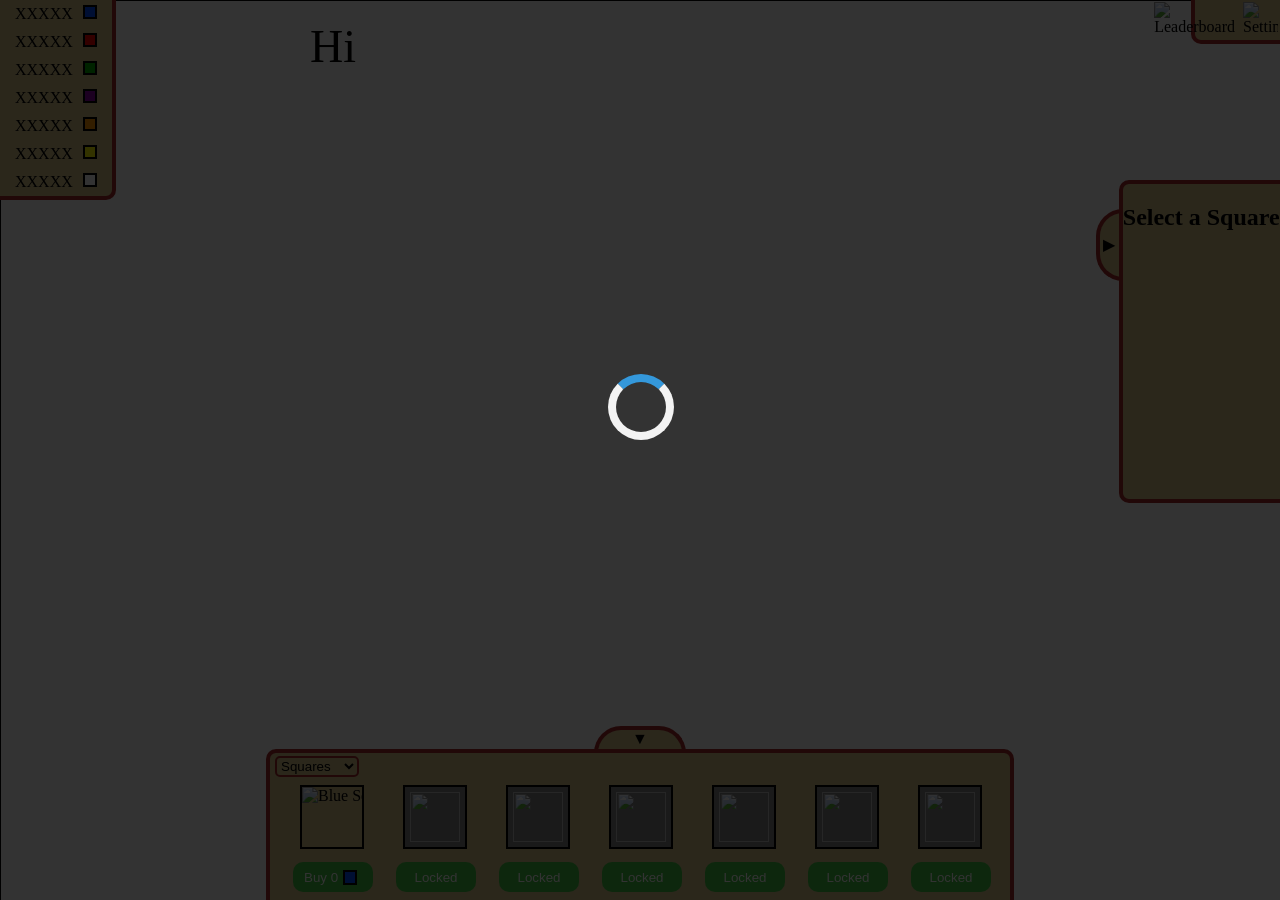
==== index.html @ 50f4d92f "Made the thing auto kick you out after 30 minutes Made the collected afk time work and has notificat" ====
<!DOCTYPE html>
<html lang="en">
  <head>
    <meta name="viewport" content="width=device-width, user-scalable=no, initial-scale=1.0, maximum-scale=1, viewport-fit=auto">
    <meta charset="utf-8" />
    <title>Blue Squares</title>
    <link rel="stylesheet" href="style.css">
  </head>
  <body id="body">
    <canvas id="game-canvas"></canvas>
    <div id="notifications"></div>
    <div id="building-create" class="collapse-building-create open-building-create">
      <div id="buy-buttons">
        <div id="blue-square-buy-container">
          <img src="images/create-squares/create-blue-square.png" alt="Blue Square">
          <button id="blue-square-buy"><span id="blue-square-cost">Buy 0</span><div class="resource-icon blue"></div></button>
        </div>
        <div id="red-square-buy-container">
          <!-- <img src="images/create-squares/create-red-square.png" alt="Red Square"> -->
          <!-- <button id="red-square-buy"><span id="red-square-cost">Buy 0</span><div class="resource-icon red"></div></button> -->
          <div>
            <img src="images/lock.png">
          </div>
          <button id="red-square-buy">Locked</button>
        </div>
        <div id="green-square-buy-container">
          <!-- <img src="images/create-squares/create-green-square.png" alt="Green Square">
          <button id="green-square-buy"><span id="green-square-cost">Buy 0</span><div class="resource-icon green"></div></button> -->
          <div>
            <img src="images/lock.png">
          </div>
          <button id="green-square-buy">Locked</button>
        </div>
        <div id="purple-square-buy-container">
          <!-- <img src="images/create-squares/create-purple-square.png" alt="Purple Square">
          <button id="purple-square-buy"><span id="purple-square-cost">Buy 0</span><div class="resource-icon purple"></div></button> -->
          <div>
            <img src="images/lock.png">
          </div>
          <button id="purple-square-buy">Locked</button>
        </div>
        <div id="orange-square-buy-container">
          <!-- <img src="images/create-squares/create-orange-square.png" alt="Orange Square">
          <button id="orange-square-buy"><span id="orange-square-cost">Buy 0</span><div class="resource-icon orange"></div></button> -->
          <div>
            <img src="images/lock.png">
          </div>
          <button id="orange-square-buy">Locked</button>
        </div>
        <div id="yellow-square-buy-container">
          <!-- <img src="images/create-squares/create-yellow-square.png" alt="Yellow Square">
          <button id="yellow-square-buy"><span id="yellow-square-cost">Buy 0</span><div class="resource-icon yellow"></div></button> -->
          <div>
            <img src="images/lock.png">
          </div>
          <button id="yellow-square-buy">Locked</button>
        </div>
        <div id="white-square-buy-container">
          <!-- <img src="images/create-squares/create-white-square.png" alt="White Square">
          <button id="white-square-buy"><span id="white-square-cost">Buy 0</span><div class="resource-icon white"></div></button> -->
          <div>
            <img src="images/lock.png">
          </div>
          <button id="white-square-buy">Locked</button>
        </div>
      </div>
      <div id="building-type-selector-container">
        <select name="building-type-selector" id="building-type-selector">
          <option value="squares">Squares</option>
          <option value="collectors">Collectors</option>
          <option value="defenses">Defenses</option>
          <option value="walls">Walls</option>
        </select>
      </div>
      <div id="toggle-building-create">
        <p>▼</p>
       </div>
    </div>
    <div id="building-info" class="collapse-building-info open-building-info">
      <h2 id="building-info-no-content">Select a Square</h2>
      <div id="building-info-content">
        <h2 id="building-info-square_type">Square</h2>
        <h3 id="building-info-level">Level: </h3>
        <p id="building-info-created">Created on: </p>
        <p id="building-info-earnings_second">Earnings per second: </p>
        <p id="building-info-earnings_hour">Earnings per second: </p>
        <button id="building-info-upgrade"><span id="building-info-upgrade-text">Upgrade </span><div id="building-info-upgrade-resource-icon" class="resource-icon blue"></button>
        <p id="refund-text">*square will be 100% refunded*</p>
        <button id="building-info-delete"><span id="building-info-delete-text">Delete </span><div id="building-info-delete-resource-icon" class="resource-icon blue"></button>
      </div>
       <div id="toggle-building-info">
        <p>▶</p>
       </div>
    </div>
    <div id="options">
      <img src="images/leaderboard.png" id="leaderboard" alt="Leaderboard">
      <img src="images/settings.png" id="settings" alt="Settings">
    </div>
    <div id="resources">
      <div><span id="blue-squares-count">XXXXX</span><div class="resource-icon blue"></div></div>
      <div><span id="red-squares-count">XXXXX</span><div class="resource-icon red"></div></div>
      <div><span id="green-squares-count">XXXXX</span><div class="resource-icon green"></div></div>
      <div><span id="purple-squares-count">XXXXX</span><div class="resource-icon purple"></div></div>
      <div><span id="orange-squares-count">XXXXX</span><div class="resource-icon orange"></div></div>
      <div><span id="yellow-squares-count">XXXXX</span><div class="resource-icon yellow"></div></div>
      <div><span id="white-squares-count">XXXXX</span><div class="resource-icon white"></div></div>
    </div>
    <div id="resource-displays"></div>
    <div id="leaderboard-tab-container">
      <div id="leaderboard-tab-close"></div>
      <div id="leaderboard-tab">
        <h2>Leaderboard</h2>
        <p id="close-leaderboard">X</p>
        <hr>
      </div>
    </div>
    <div id="settings-tab-container">
      <div id="settings-tab-close"></div>
      <div id="settings-tab">
        <h2>Settings</h2>
        <p id="close-settings">X</p>
        <hr>
        <div class="toggle">
          <label>All notifications</label>
          <label class="switch settings-switch">
              <input type="checkbox" id="all-notifications-toggle">
              <span class="slider round"></span>
          </label>
        </div>
        <div id="other-notification-contianer">
          <div class="other-notification-toggle" id="selector-1">
            <label>Invalid movement</label>
            <label class="switch settings-switch">
                <input type="checkbox" id="notification-invalid-movement-toggle">
                <span class="slider round"></span>
            </label>
          </div>
          <div class="other-notification-toggle" id="selector-2">
            <label>Not enough for upgrade</label>
            <label class="switch settings-switch">
                <input type="checkbox" id="notification-not-enough-upgrade-toggle">
                <span class="slider round"></span>
            </label>
          </div>
          <div class="other-notification-toggle" id="selector-3">
            <label>Not enough for new square</label>
            <label class="switch settings-switch">
                <input type="checkbox" id="notification-not-enough-new-square-toggle">
                <span class="slider round"></span>
            </label>
          </div>
          <div class="other-notification-toggle" id="selector-4">
            <label>Deletion</label>
            <label class="switch settings-switch">
                <input type="checkbox" id="notification-deletion-toggle">
                <span class="slider round"></span>
            </label>
          </div>
        </div>
        <div class="toggle">
          <label>No delete</label>
          <label class="switch settings-switch">
              <input type="checkbox" id="no-delete-toggle">
              <span class="slider round"></span>
          </label>
        </div>
        <div id="double-delete-container" class="toggle">
          <label>Double tap for delete</label>
          <label class="switch settings-switch">
              <input type="checkbox" id="double-tap-delete-toggle">
              <span class="slider round"></span>
          </label>
        </div>
        <div class="toggle">
          <label>No square movement</label>
          <label class="switch settings-switch">
              <input type="checkbox" id="no-square-movement-toggle">
              <span class="slider round"></span>
          </label>
        </div>
        <div id="open-square-after-move-container" class="toggle">
          <label>Open sqaure after move</label>
          <label class="switch settings-switch">
              <input type="checkbox" id="open-square-after-move-toggle">
              <span class="slider round"></span>
          </label>
        </div>
        <div class="toggle">
          <label for="settings-username-input">Username:</label>
          <input value="" type="text" id="settings-username-input">
        </div>
        <div id="log-out-container">
          <button id="log-out">Log Out</button>
        </div>
      </div>
    </div>
    <div id="fps">Hi</div>
    <div id="loading-screen"><div class="loader"></div></div>
    <script src="setup-webgl2.js"></script>
    <script src="init-webgl2-images.js"></script>
    <script>
      let notificationRemoved = {'id': 'removed or not'};
      function notification(text) {
          let x = Math.floor(Math.random() * 1000000000);
          const newDiv = document.createElement("div");
          newDiv.innerHTML = `
              <p class="notificationText">${text}</p>
              <p class="deleteNotification" id="delete${x}">X</p>
              <div class="notificationTimeBar"></div>
          `;
          newDiv.classList = 'notification';
          newDiv.setAttribute("id", `noti${x}`);
          const currentDiv = document.getElementById("notifications");
          currentDiv.appendChild(newDiv);
          notificationRemoved[x] = false;
          document.getElementById(`delete${x}`).addEventListener('click', function () {
              removeNotification(x);
          });
          setTimeout(function() {
              if (notificationRemoved[x]) return;
              removeNotification(x);
          }, 3000);
          function removeNotification(x) {
              document.getElementById("noti"+x).classList += " deletedNotification";
              setTimeout(function() {
                  document.getElementById("noti"+x).remove();
                  notificationRemoved[x] = true;
              }, 500);
          }
      }
    </script>
    <script type="module" src="script.js"></script>
    <script type="module" src="firebaseConnect.js"></script>
  </body>
</html>
---- style.css ----
:root {
    --vh: 1vh;
    --blue: rgba(0, 76, 255, 1);
    --red: rgba(255, 0, 0, 1);
    --green: rgba(0, 177, 0, 1);
    --purple: rgba(140, 0, 164, 1);
    --orange: rgba(255, 150, 0, 1);
    --yellow: rgba(255, 255, 0, 1);
    --white: rgba(255, 255, 255, 1);
}

/* width */
::-webkit-scrollbar {
    width: 5px;
    height: 5px;
}

/* Track */
::-webkit-scrollbar-track {
    display: none;
}

/* Handle */
::-webkit-scrollbar-thumb {
    background: #888;
    border-radius: 5px;
}

/* Handle on hover */
::-webkit-scrollbar-thumb:hover {
    background: #555;
}

:focus-visible {
    outline: none;
}

#building-create {
    width: 100%;
    height: 128px;
    background: #d6c289;
    position: fixed;
    top: calc(100% - 151px);
    left: 50%;
    max-width: 740px;
    border-radius: 10px 10px 0px 0px;
    border: 4px solid brown;
    transform: translateX(-50%);
    z-index: 100;
    display: flex;
    flex-wrap: nowrap;
    white-space: nowrap;
    margin: auto;
    padding: 20px 0px 0px 0px;
}

#building-create > #building-type-selector-container {
    position: absolute;
    top: 3px;
    left: 5px;
}

#building-create > #building-type-selector-container > #building-type-selector {
    background: transparent;
    border: 2px brown solid;
    border-radius: 5px;
}

#buy-buttons {
    width: 100%;
    height: 120px;
    background: #d6c289;
    position: fixed;
    top: calc(100% - 124px);
    left: 50%;
    max-width: 740px;
    transform: translateX(-50%);
    z-index: 100;
    display: flex;
    flex-wrap: nowrap;
    white-space: nowrap;
    overflow-x: auto;
    overflow-y: hidden;
    margin: auto;
    padding: 8px 0px 0px 0px;
}

#buy-buttons > div {
    display: grid;
}

#buy-buttons > div > img {
    margin-left: 30px;
    width: 60px;
    height: 60px;
    border: 2px solid black;
}

#buy-buttons > div > div {
    margin-left: 30px;
    width: 60px;
    height: 60px;
    border: 2px solid black;
    background-color: gray;
    position: relative;
}

#buy-buttons > div > div > img {
    position: absolute;
    top: 5px;
    left: 5px;
    margin: 0px;
    width: 50px;
    height: 50px;
}

#buy-buttons > div > button {
    margin-left: 23px;
    margin-top: 0px;
    display: table;
    border-spacing: 5px;
}

#buy-buttons > div > button > span {
    display: table-cell;
}

#buy-buttons > #white-square-buy-container > button {
    margin-right: 23px;
}

#buy-buttons > #white-square-buy-container > img {
    margin-right: 30px;
}

#buy-buttons > #blue-square-buy {
    margin-left: 23px;
}

#toggle-building-create {
    position: absolute;
    width: 80px;
    height: 15px;
    z-index: 100;
    top: -27px;
    left: calc(50% - 46px);
    border-radius: 40px 40px 0px 0px;
    padding: 2px;
    border: 4px solid brown;
    background: #d6c289;
    text-align: center;
}

#toggle-building-create > p {
    margin-bottom: 0px;
    margin-top: -2px;
}

.collapse-building-create {
    animation: ease-out collapse-building-create 1s;
    animation-fill-mode: forwards;
}

@keyframes collapse-building-create {
    from {
        transform: translateX(-50%);
    }
    to {
        transform: translateY(calc(100% - 8px)) translateX(-50%);
    }
}

.open-building-create {
    animation: ease-out open-building-create 1s;
    animation-fill-mode: forwards;
}

@keyframes open-building-create {
    from {
        transform: translateY(calc(100% - 8px)) translateX(-50%);
    }
    to {
        transform: translateX(-50%);
    }
}

.collapse-building-create > #toggle-building-create > p {
    animation: ease-out rotate-up-arrow 1s;
    animation-fill-mode: forwards;
}

@keyframes rotate-up-arrow {
    from {
        transform: scale(1);
    }
    to {
        transform: rotate(180deg);
    }
}

.open-building-create > #toggle-building-create > p {
    animation: ease-out rotate-down-arrow 1s;
    animation-fill-mode: forwards;
}

@keyframes rotate-down-arrow {
    from {
        transform: rotate(180deg);
    }
    to {
        transform: scale(1);
    }
}

#building-info {
    height: fit-content;
    aspect-ratio: 4 / 8;
    background: #d6c289;
    position: fixed;
    top: 20%;
    right: -4px;
    border-radius: 10px 0px 0px 10px;
    border: 4px solid brown;
    text-align: center;
    z-index: 100;
    min-height: 35%;
}

#building-info > #building-info-content {
    visibility: hidden;
}

#building-info > #building-info-content > #refund-text, #building-info-created {
    font-size: 10px;
}

#building-info > #building-info-content > #building-info-square_type {
    margin-bottom: 3px;
}

#building-info > #building-info-content > #building-info-level {
    margin-top: 3px;
    margin-bottom: 3px;
}

#building-info > #building-info-content > #building-info-upgrade, #building-info-delete {
    border-spacing: 5px;
}

#building-info > #building-info-content > #building-info-upgrade > span {
    display: table-cell;
}

#building-info > #building-info-content > #building-info-delete > span {
    display: table-cell;
}

#toggle-building-info {
    position: absolute;
    width: 15px;
    height: 60px;
    z-index: 100;
    top: 25px;
    left: -27px;
    background: #d6c289;
    border: 4px solid brown;
    border-radius: 40px 0px 0px 40px;
    padding: 2px;
}

#toggle-building-info > p {
    margin-top: 20px;
}

.collapse-building-info {
    animation: ease-out collapse-building-info 1s;
    animation-fill-mode: forwards;
}

@keyframes collapse-building-info {
    from {
        transform: scale(1);
    }
    to {
        transform: translateX(calc(100% - 8px));
    }
}

.collapse-building-info > #toggle-building-info > p {
    animation: ease-out rotate-left-arrow 1s;
    animation-fill-mode: forwards;
}

@keyframes rotate-left-arrow {
    from {
        transform: scale(1);
    }
    to {
        transform: rotate(180deg);
    }
}

.open-building-info {
    animation: ease-out open-building-info 1s;
    animation-fill-mode: forwards;
}

@keyframes open-building-info {
    from {
        transform: translateX(calc(100% - 8px));
    }
    to {
        transform: scale(1);
    }
}

.open-building-info > #toggle-building-info > p {
    animation: ease-out rotate-right-arrow 1s;
    animation-fill-mode: forwards;
}

@keyframes rotate-right-arrow {
    from {
        transform: rotate(180deg);
    }
    to {
        transform: scale(1);
    }
}

#options {
    width: 85px;
    height: 40px;
    background: #d6c289;
    position: fixed;
    top: -4px;
    left: calc(100% - 89px);
    border-radius: 0px 0px 0px 10px;
    border: 4px solid brown;
    z-index: 100;
}

#options > #leaderboard {
    height: 35px;
    position: absolute;
    right: 45px;
    top: 2px;
}

#options > #settings {
    width: 35px;
    position: absolute;
    right: 2px;
    top: 2px;
}

#resources {
    min-width: 100px;
    width: fit-content;
    min-height: 50px;
    height: fit-content;
    background: #d6c289;
    position: fixed;
    top: -4px;
    left: -4px;
    border-radius: 0px 0px 10px 0px;
    border: 4px solid brown;
    z-index: 100;
}

#resources > div {
    margin-left: 10px;
    margin-right: 10px;
    display: table;
    border-spacing: 5px;
}

#resources > div > div {
    display: block;
}

#resources > div > span{
    display: table-cell;
}

.resource-display {
    position: fixed;
    font-size: 15px;
    display: table;
    border-spacing: 5px;
    animation: up 2s infinite;
}

#resource-displays > div > div {
    display: inline-block;
}

@keyframes up {
    from {
        transform : scale(1);
        opacity   : 1;
    }
    to {
        transform : translate(0px, -100%);
        opacity   : 0;
    }
}

.notification {
    margin-top: 5px;
    margin-bottom: 0px;
    color: black;
    background: white;
    border: 2px solid black;
    padding: 5px;
    padding-right: 30px;
    padding-left: 30px;
    font-size: 15px;
    font-family: sans-serif;
    text-align: center;
    max-width: 90vw;
    width: fit-content;
    border-radius: 13px;
    pointer-events: auto;
    overflow: hidden;
    position: relative;
    animation: ease-out flowInFromTop .5s;
    animation-fill-mode: forwards;
}

@keyframes flowInFromTop {
    from {
        position: absolute;
        top: 0px;
        left: 50%;
        transform: translateX(-50%);
    }
    99% {
        position: absolute;
        top: 99%;
        left: 50%;
        transform: translateX(-50%);
    }
    to {
        position: relative;
        transform: scale(1);
    }
}

.deleteNotification {
    visibility: visible;
    position: absolute;
    right: 10px;
    top: -4.5px;
    color: gray;
}

.notification .deleteNotification{
    visibility: hidden;
}

.notification:hover .deleteNotification{
    visibility: visible;
}

.deletedNotification {
    animation: ease-in swipedNotification .5s;
    animation-fill-mode: forwards;
}

.deletedNotification > .notificationTimeBar {
    display: none;
}

@keyframes swipedNotification {
    from {
        transform: scale(1);
    }
    to {
        transform: translateX(100vw);
    }
}

.notificationText {
    margin-top: 5px;
    margin-bottom: 5px;
    color: var(--text_color);
}

.notificationTimeBar {
    position: absolute;
    width: 100%;
    height: 5px;
    top: calc(100% - 5px);
    background: lightblue;
    left: 0px;
    animation: noWidth 3s;
    animation-fill-mode: forwards;
}

@keyframes noWidth {
    from {
        transform: scale(1);
    }
    to {
        width: 0px;
    }
}

#notifications {
	z-index: 2000;
    text-align: center;
    text-align: -webkit-center;
    position: fixed;
    width: 100vw;
    top: 20px;
    pointer-events: none;
}

.resource-image {
    margin-left: 5px; 
    width: 10px; 
    height: 10px; 
    border: 2px solid black;
}

.resource-icon {
    margin-left: 5px; 
    width: 10px; 
    height: 10px; 
    border: 2px solid black;
    display: table-cell;
    min-width: 0px;
    min-height: 0px;
}

.blue {
    background-color: var(--blue);
}

.red {
    background-color: var(--red);
}

.green {
    background-color: var(--green);
}

.purple {
    background-color: var(--purple);
}

.orange {
    background-color: var(--orange);
}

.yellow {
    background-color: var(--yellow);
}

.white {
    background-color: var(--white);
}

#leaderboard-tab-container {
    position: fixed;
    z-index: 200;
    top: 0px;
    left: 0px;
    width: 100vw;
    height: 100%;
    background: rgba(0, 0, 0, 0.7);
    display: none;
}

#leaderboard-tab-close {
    width: 100%;
    height: 100%;
}

#leaderboard-tab {
    position: absolute;
    width: 300px;
    height: 500px;
    max-width: 100%;
    max-height: 100%;
    background: beige;
    left: calc(50vw - 150px);
    top: 50vh;
    text-align: center;
    background: #d6c289;
    border: 4px solid brown;
    border-radius: 10px;
    transform: translateY(-50%);
}

#leaderboard-tab > #close-leaderboard {
    font-family: sans-serif;
    font-size: 25px;
    margin: 0px;
    position: absolute;
    top: 18px;
    right: 16px;
}

#leaderboard-tab > hr {
    width: 90%;
    border: 1px black solid;
}

#settings-tab-container {
    position: fixed;
    z-index: 200;
    top: 0px;
    left: 0px;
    width: 100vw;
    height: 100%;
    background: rgba(0, 0, 0, 0.7);
    display: none;
}

#settings-tab-close {
    width: 100%;
    height: 100%;
}

#settings-tab {
    position: absolute;
    width: 300px;
    height: fit-content;
    padding: 0px 0px 15px 0px;
    max-width: 100%;
    max-height: 100%;
    background: beige;
    left: calc(50vw - 150px);
    top: 40vh;
    text-align: center;
    background: #d6c289;
    border: 4px solid brown;
    border-radius: 10px;
    transform: translateY(-50%);
}

#settings-tab > #close-settings {
    font-family: sans-serif;
    font-size: 25px;
    margin: 0px;
    position: absolute;
    top: 18px;
    right: 16px;
}

#settings-tab > hr {
    width: 90%;
    border: 1px black solid;
}

#settings-tab > .toggle, #log-out-container {
    margin-top: 10px;
}

#settings-tab > .toggle {
    margin-left: 20px;
    text-align: left;
    position: relative;
}

#settings-tab > .toggle > .switch {
    position: absolute;
    top: 0px;
    right: 0px;
    margin-right: 20px;
}

#other-notification-contianer {
    margin-top: 0px;
    margin-left: 20px;
    text-align: left;
    overflow: hidden;
}

.collapse-selectors {
    animation: hideSelectors 1s;
    animation-fill-mode: forwards;
}

@keyframes hideSelectors {
    0%{
        height: 112px;
        opacity: 1;
    }
    100%{
        height: 0px;
        opacity: 0;
    }
}

.uncollapse-selectors {
    animation: showSelectors 1s;
    animation-fill-mode: forwards;
}

@keyframes showSelectors {
    0%{
        height: 0px;
        opacity: 0;
    }
    100%{
        height: 112px;
        opacity: 1;
    }
}


.other-notification-toggle {
    margin-left: 20px;
    margin-top: 10px;
}

.other-notification-toggle > .switch {
    float: right;
    margin-right: 20px;
}

#settings-username-input {
    width: 180px;
}

.collasped-selector {
    height: 0px;
    opacity: 0;
    display: none;
}

.collapse-selector {
    animation: hideSelector 1s;
    animation-fill-mode: forwards;
}

@keyframes hideSelector {
    0%{
        height: 18px;
        opacity: 1;
        margin-top: 10px;
        display: block;
    }
    100%{
        height: 0px;
        opacity: 0;
        margin-top: 0px;
        display: none;
    }
}

.uncollapse-selector {
    animation: showSelector 1s;
    animation-fill-mode: forwards;
}

@keyframes showSelector {
    0%{
        height: 0px;
        opacity: 0;
        margin-top: 0px;
        display: none;
    }
    100%{
        height: 18px;
        opacity: 1;
        margin-top: 10px;
        display: block; 
    }
}

/* The switch - the box around the slider */
.switch {
    position: relative;
    display: inline-block;
    width: 30px;
    height: 15px;
    margin-top: 2px;
}

/* Hide default HTML checkbox */
.switch input {
    opacity: 0;
    width: 0;
    height: 0;
}

/* The slider */
.slider {
    position: absolute;
    cursor: pointer;
    top: 0;
    left: 0;
    right: 0;
    bottom: 0;
    background-color: #ccc;
    -webkit-transition: .4s;
    transition: .4s;
    margin-top: 2px;
}

.slider:before {
    position: absolute;
    content: "";
    height: 13px;
    width: 15px;
    left: 0px;
    bottom: 0px;
    background-color: white;
    -webkit-transition: .4s;
    transition: .4s;
}

input:checked + .slider {
    background-color: #73C373;
}

input:focus + .slider {
    box-shadow: 0 0 1px #73C373;
}

input:checked + .slider:before {
    -webkit-transform: translateX(15px);
    -ms-transform: translateX(15px);
    transform: translateX(15px);
}

/* Rounded sliders */
.slider.round {
    border-radius: 34px;
}

.slider.round:before {
    border-radius: 50%;
}

.loader {
    border: 8px solid #f3f3f3; /* Light grey */
    border-top: 8px solid #3498db; /* Blue */
    border-radius: 50%;
    width: 50px;
    height: 50px;
    animation: spin 2s linear infinite;
    position: absolute;
    top: calc(50vh - 76px);
    left: calc(50vw - 32px);
}
  
@keyframes spin {
    0% { transform: rotate(0deg); }
    100% { transform: rotate(360deg); }
}

#loading-screen {
    position: absolute;
    top: 0px;
    left: 0px;
    z-index: 2000;
    background-color: rgba(0, 0, 0, .8);
    width: 100vw;
    height: 100vh;
}

button {
    min-width: 80px;
    width: fit-content;
    height: 30px;
    background-color: #43c343;
    border: none;
    border-radius: 10px;
    color: white;
}

canvas {
    width: 100%;
    height: 100%;
    border: 1px solid black;
    margin: 0px;
    position: fixed;
    top: 0px;
    left: 0px;
}

body {
    margin: 0px;
    padding: 0px;
    width: 100%;
    height: 100%;
    -webkit-user-select: none;
    -moz-user-select: none;
    -ms-user-select: none;
    user-select: none;
    touch-action: manipulation;
    overscroll-behavior-y: contain;
}

#fps {
    top: 20px;
    left: 310px;
    position: absolute;
    font-size: 46px;
}
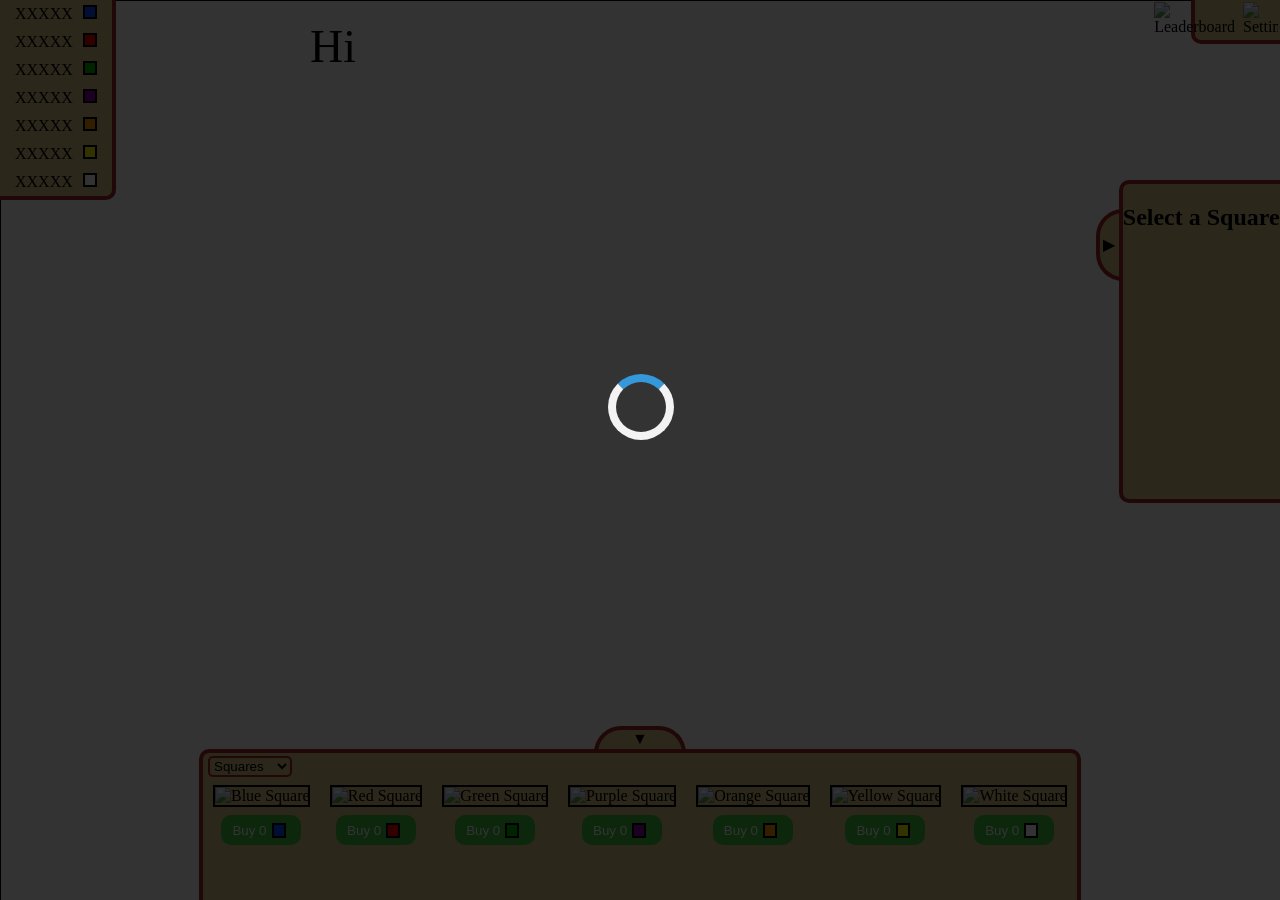
==== commit 67aa7560: "adjusted the resource counts to be able to have up to 5 characters" ====
--- a/index.html
+++ b/index.html
@@ -16,52 +16,52 @@
           <button id="blue-square-buy"><span id="blue-square-cost">Buy 0</span><div class="resource-icon blue"></div></button>
         </div>
         <div id="red-square-buy-container">
-          <!-- <img src="images/create-squares/create-red-square.png" alt="Red Square"> -->
-          <!-- <button id="red-square-buy"><span id="red-square-cost">Buy 0</span><div class="resource-icon red"></div></button> -->
-          <div>
-            <img src="images/lock.png">
-          </div>
-          <button id="red-square-buy">Locked</button>
+          <img src="images/create-squares/create-red-square.png" alt="Red Square"> 
+          <button id="red-square-buy"><span id="red-square-cost">Buy 0</span><div class="resource-icon red"></div></button>
+          <!-- <div>
+            <img src="images/lock.png">
+          </div> -->
+          <!-- <button id="red-square-buy">Locked</button> -->
         </div>
         <div id="green-square-buy-container">
-          <!-- <img src="images/create-squares/create-green-square.png" alt="Green Square">
-          <button id="green-square-buy"><span id="green-square-cost">Buy 0</span><div class="resource-icon green"></div></button> -->
-          <div>
-            <img src="images/lock.png">
-          </div>
-          <button id="green-square-buy">Locked</button>
+          <img src="images/create-squares/create-green-square.png" alt="Green Square">
+          <button id="green-square-buy"><span id="green-square-cost">Buy 0</span><div class="resource-icon green"></div></button>
+          <!-- <div>
+            <img src="images/lock.png">
+          </div> -->
+          <!-- <button id="green-square-buy">Locked</button> -->
         </div>
         <div id="purple-square-buy-container">
-          <!-- <img src="images/create-squares/create-purple-square.png" alt="Purple Square">
-          <button id="purple-square-buy"><span id="purple-square-cost">Buy 0</span><div class="resource-icon purple"></div></button> -->
-          <div>
-            <img src="images/lock.png">
-          </div>
-          <button id="purple-square-buy">Locked</button>
+          <img src="images/create-squares/create-purple-square.png" alt="Purple Square">
+          <button id="purple-square-buy"><span id="purple-square-cost">Buy 0</span><div class="resource-icon purple"></div></button>
+          <!-- <div>
+            <img src="images/lock.png">
+          </div> -->
+          <!-- <button id="purple-square-buy">Locked</button> -->
         </div>
         <div id="orange-square-buy-container">
-          <!-- <img src="images/create-squares/create-orange-square.png" alt="Orange Square">
-          <button id="orange-square-buy"><span id="orange-square-cost">Buy 0</span><div class="resource-icon orange"></div></button> -->
-          <div>
-            <img src="images/lock.png">
-          </div>
-          <button id="orange-square-buy">Locked</button>
+          <img src="images/create-squares/create-orange-square.png" alt="Orange Square">
+          <button id="orange-square-buy"><span id="orange-square-cost">Buy 0</span><div class="resource-icon orange"></div></button>
+          <!-- <div>
+            <img src="images/lock.png">
+          </div> -->
+          <!-- <button id="orange-square-buy">Locked</button> -->
         </div>
         <div id="yellow-square-buy-container">
-          <!-- <img src="images/create-squares/create-yellow-square.png" alt="Yellow Square">
-          <button id="yellow-square-buy"><span id="yellow-square-cost">Buy 0</span><div class="resource-icon yellow"></div></button> -->
-          <div>
-            <img src="images/lock.png">
-          </div>
-          <button id="yellow-square-buy">Locked</button>
+          <img src="images/create-squares/create-yellow-square.png" alt="Yellow Square">
+          <button id="yellow-square-buy"><span id="yellow-square-cost">Buy 0</span><div class="resource-icon yellow"></div></button>
+          <!-- <div>
+            <img src="images/lock.png">
+          </div> -->
+          <!-- <button id="yellow-square-buy">Locked</button> -->
         </div>
         <div id="white-square-buy-container">
-          <!-- <img src="images/create-squares/create-white-square.png" alt="White Square">
-          <button id="white-square-buy"><span id="white-square-cost">Buy 0</span><div class="resource-icon white"></div></button> -->
-          <div>
-            <img src="images/lock.png">
-          </div>
-          <button id="white-square-buy">Locked</button>
+          <img src="images/create-squares/create-white-square.png" alt="White Square">
+          <button id="white-square-buy"><span id="white-square-cost">Buy 0</span><div class="resource-icon white"></div></button>
+          <!-- <div>
+            <img src="images/lock.png">
+          </div> -->
+          <!-- <button id="white-square-buy">Locked</button> -->
         </div>
       </div>
       <div id="building-type-selector-container">
--- a/style.css
+++ b/style.css
@@ -42,7 +42,7 @@
     position: fixed;
     top: calc(100% - 151px);
     left: 50%;
-    max-width: 740px;
+    max-width: 874px;
     border-radius: 10px 10px 0px 0px;
     border: 4px solid brown;
     transform: translateX(-50%);
@@ -73,7 +73,6 @@
     position: fixed;
     top: calc(100% - 124px);
     left: 50%;
-    max-width: 740px;
     transform: translateX(-50%);
     z-index: 100;
     display: flex;
@@ -83,21 +82,29 @@
     overflow-y: hidden;
     margin: auto;
     padding: 8px 0px 0px 0px;
+    flex-direction: row;
 }
 
 #buy-buttons > div {
-    display: grid;
+    display: table;
+    min-width: 80px;
+    width: fit-content;
+    padding: 0px 10px 0px 10px;
+    text-align: center;
 }
 
 #buy-buttons > div > img {
-    margin-left: 30px;
+    margin-left: auto;
+    margin-right: auto;
+    margin-bottom: 8px;
     width: 60px;
     height: 60px;
     border: 2px solid black;
 }
 
 #buy-buttons > div > div {
-    margin-left: 30px;
+    margin-left: auto;
+    margin-right: auto;
     width: 60px;
     height: 60px;
     border: 2px solid black;
@@ -115,7 +122,8 @@
 }
 
 #buy-buttons > div > button {
-    margin-left: 23px;
+    margin-left: auto;
+    margin-right: auto;
     margin-top: 0px;
     display: table;
     border-spacing: 5px;
@@ -123,18 +131,7 @@
 
 #buy-buttons > div > button > span {
     display: table-cell;
-}
-
-#buy-buttons > #white-square-buy-container > button {
-    margin-right: 23px;
-}
-
-#buy-buttons > #white-square-buy-container > img {
-    margin-right: 30px;
-}
-
-#buy-buttons > #blue-square-buy {
-    margin-left: 23px;
+    width: fit-content;
 }
 
 #toggle-building-create {
@@ -525,13 +522,13 @@
 }
 
 .resource-icon {
-    margin-left: 5px; 
-    width: 10px; 
-    height: 10px; 
+    margin-left: 5px;
+    width: 10px;
+    height: 10px;
     border: 2px solid black;
     display: table-cell;
-    min-width: 0px;
-    min-height: 0px;
+    min-width: 10px;
+    min-height: 10px;
 }
 
 .blue {
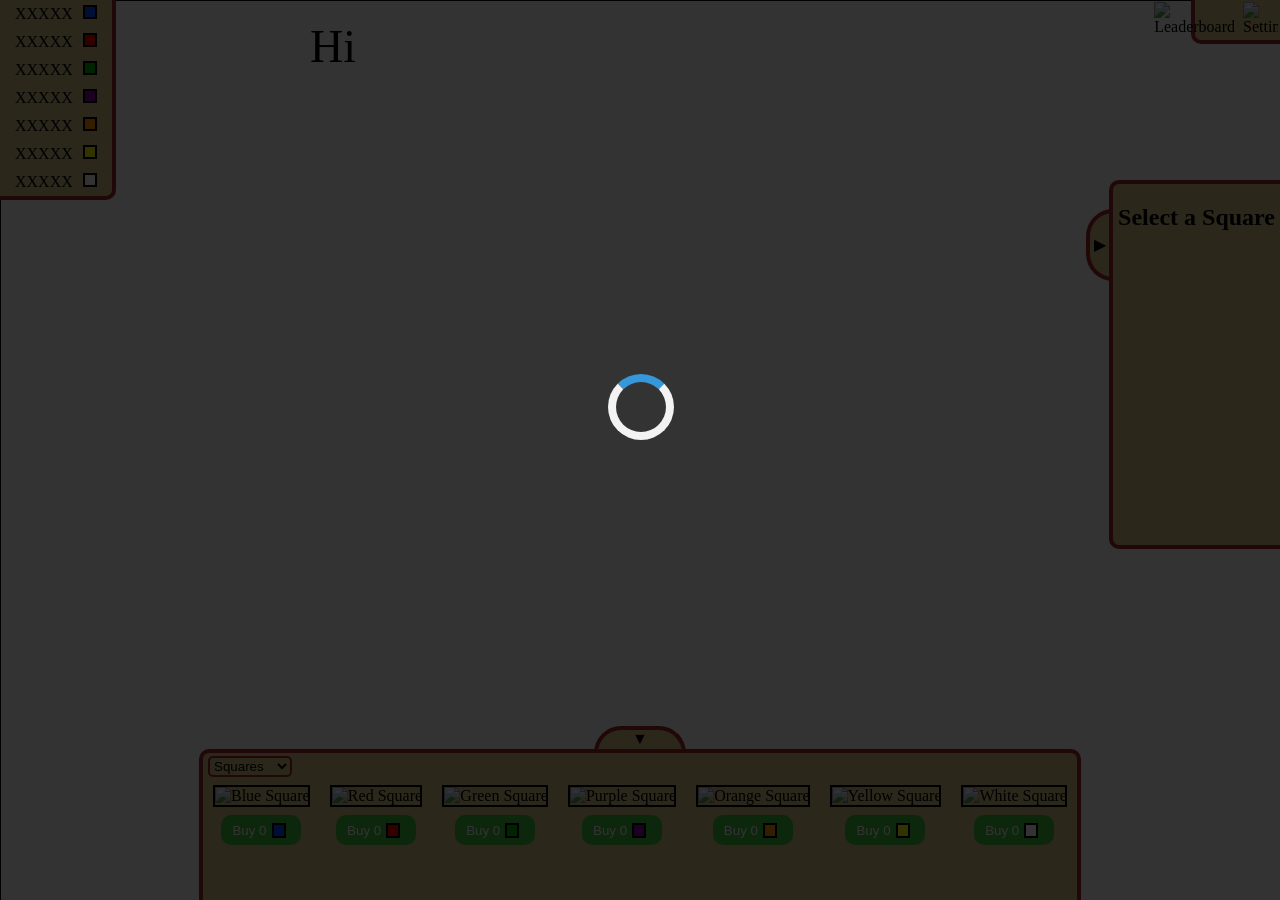
==== commit b6d22888: "updated some of the local storage commands" ====
--- a/index.html
+++ b/index.html
@@ -229,7 +229,7 @@
           }
       }
     </script>
+    <script type="module" src="firebaseConnect.js"></script>
     <script type="module" src="script.js"></script>
-    <script type="module" src="firebaseConnect.js"></script>
   </body>
 </html>
--- a/style.css
+++ b/style.css
@@ -211,7 +211,6 @@
 
 #building-info {
     height: fit-content;
-    aspect-ratio: 4 / 8;
     background: #d6c289;
     position: fixed;
     top: 20%;
@@ -223,8 +222,13 @@
     min-height: 35%;
 }
 
+#building-info > #building-info-no-content {
+    padding: 0px 5px 0px 5px;
+}
+
 #building-info > #building-info-content {
     visibility: hidden;
+    padding: 20px 5px 20px 5px;
 }
 
 #building-info > #building-info-content > #refund-text, #building-info-created {
@@ -233,6 +237,7 @@
 
 #building-info > #building-info-content > #building-info-square_type {
     margin-bottom: 3px;
+    margin-top: 0px;
 }
 
 #building-info > #building-info-content > #building-info-level {
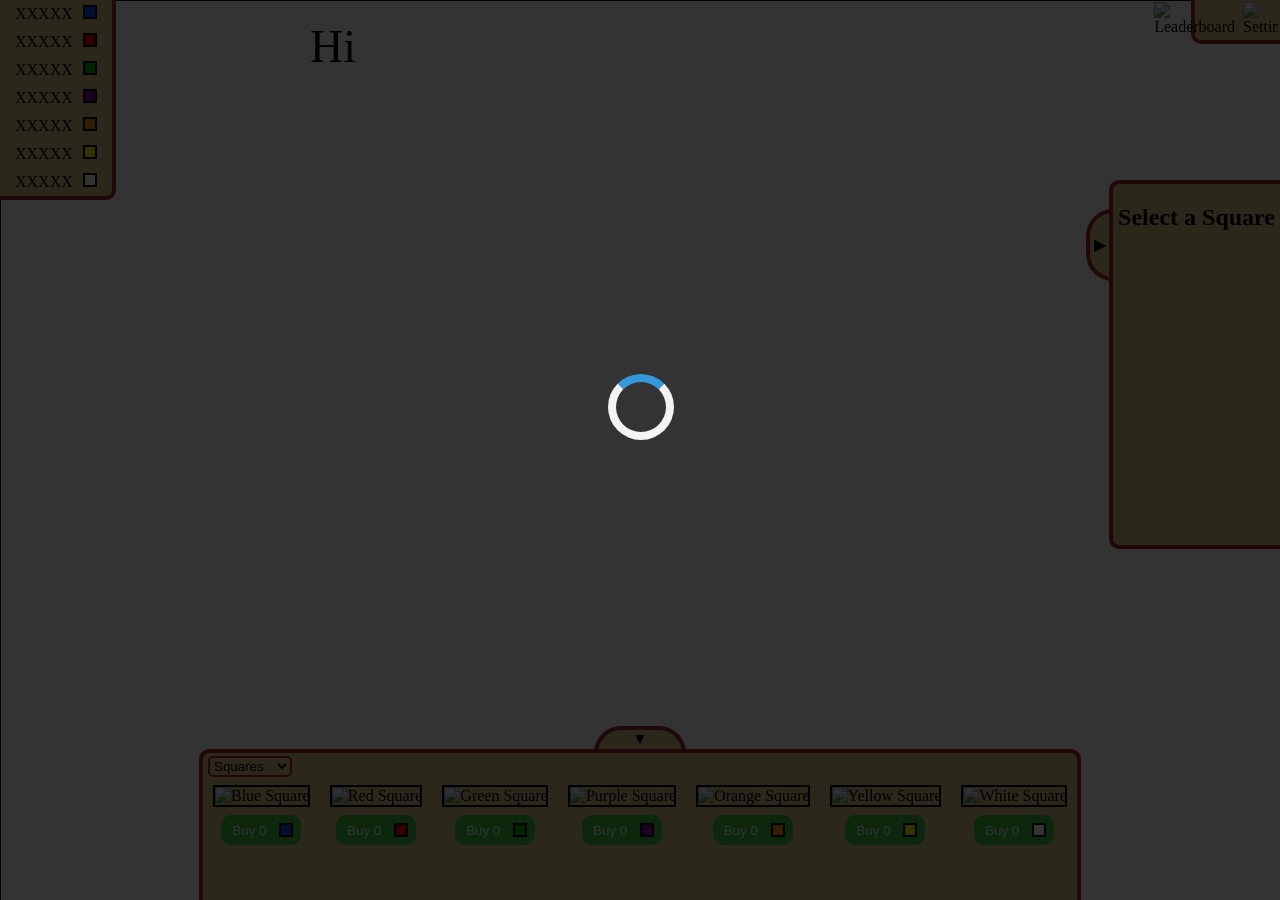
==== commit 13e51d1d: "remade the resource icons in pos abosulte for icon button containers, this is atttemped fix for weir" ====
--- a/index.html
+++ b/index.html
@@ -13,11 +13,17 @@
       <div id="buy-buttons">
         <div id="blue-square-buy-container">
           <img src="images/create-squares/create-blue-square.png" alt="Blue Square">
-          <button id="blue-square-buy"><span id="blue-square-cost">Buy 0</span><div class="resource-icon blue"></div></button>
+          <button id="blue-square-buy" class="resource-icon-button-container">
+            <span id="blue-square-cost">Buy 0</span>
+            <div class="resource-icon blue"></div>
+          </button>
         </div>
         <div id="red-square-buy-container">
           <img src="images/create-squares/create-red-square.png" alt="Red Square"> 
-          <button id="red-square-buy"><span id="red-square-cost">Buy 0</span><div class="resource-icon red"></div></button>
+          <button id="red-square-buy" class="resource-icon-button-container">
+            <span id="red-square-cost">Buy 0</span>
+            <div class="resource-icon red"></div>
+          </button>
           <!-- <div>
             <img src="images/lock.png">
           </div> -->
@@ -25,7 +31,10 @@
         </div>
         <div id="green-square-buy-container">
           <img src="images/create-squares/create-green-square.png" alt="Green Square">
-          <button id="green-square-buy"><span id="green-square-cost">Buy 0</span><div class="resource-icon green"></div></button>
+          <button id="green-square-buy" class="resource-icon-button-container">
+            <span id="green-square-cost">Buy 0</span>
+            <div class="resource-icon green"></div>
+          </button>
           <!-- <div>
             <img src="images/lock.png">
           </div> -->
@@ -33,7 +42,10 @@
         </div>
         <div id="purple-square-buy-container">
           <img src="images/create-squares/create-purple-square.png" alt="Purple Square">
-          <button id="purple-square-buy"><span id="purple-square-cost">Buy 0</span><div class="resource-icon purple"></div></button>
+          <button id="purple-square-buy" class="resource-icon-button-container">
+            <span id="purple-square-cost">Buy 0</span>
+            <div class="resource-icon purple"></div>
+          </button>
           <!-- <div>
             <img src="images/lock.png">
           </div> -->
@@ -41,7 +53,10 @@
         </div>
         <div id="orange-square-buy-container">
           <img src="images/create-squares/create-orange-square.png" alt="Orange Square">
-          <button id="orange-square-buy"><span id="orange-square-cost">Buy 0</span><div class="resource-icon orange"></div></button>
+          <button id="orange-square-buy" class="resource-icon-button-container">
+            <span id="orange-square-cost">Buy 0</span>
+            <div class="resource-icon orange"></div>
+          </button>
           <!-- <div>
             <img src="images/lock.png">
           </div> -->
@@ -49,7 +64,10 @@
         </div>
         <div id="yellow-square-buy-container">
           <img src="images/create-squares/create-yellow-square.png" alt="Yellow Square">
-          <button id="yellow-square-buy"><span id="yellow-square-cost">Buy 0</span><div class="resource-icon yellow"></div></button>
+          <button id="yellow-square-buy" class="resource-icon-button-container">
+            <span id="yellow-square-cost">Buy 0</span>
+            <div class="resource-icon yellow"></div>
+          </button>
           <!-- <div>
             <img src="images/lock.png">
           </div> -->
@@ -57,7 +75,10 @@
         </div>
         <div id="white-square-buy-container">
           <img src="images/create-squares/create-white-square.png" alt="White Square">
-          <button id="white-square-buy"><span id="white-square-cost">Buy 0</span><div class="resource-icon white"></div></button>
+          <button id="white-square-buy" class="resource-icon-button-container">
+            <span id="white-square-cost">Buy 0</span>
+            <div class="resource-icon white"></div>
+          </button>
           <!-- <div>
             <img src="images/lock.png">
           </div> -->
@@ -84,9 +105,15 @@
         <p id="building-info-created">Created on: </p>
         <p id="building-info-earnings_second">Earnings per second: </p>
         <p id="building-info-earnings_hour">Earnings per second: </p>
-        <button id="building-info-upgrade"><span id="building-info-upgrade-text">Upgrade </span><div id="building-info-upgrade-resource-icon" class="resource-icon blue"></button>
+        <button id="building-info-upgrade" class="resource-icon-button-container">
+          <span id="building-info-upgrade-text">Upgrade </span>
+          <div id="building-info-upgrade-resource-icon" class="resource-icon blue">
+        </button>
         <p id="refund-text">*square will be 100% refunded*</p>
-        <button id="building-info-delete"><span id="building-info-delete-text">Delete </span><div id="building-info-delete-resource-icon" class="resource-icon blue"></button>
+        <button id="building-info-delete" class="resource-icon-button-container">
+          <span id="building-info-delete-text">Delete </span>
+          <div id="building-info-delete-resource-icon" class="resource-icon blue">
+        </button>
       </div>
        <div id="toggle-building-info">
         <p>▶</p>
@@ -121,7 +148,7 @@
         <p id="close-settings">X</p>
         <hr>
         <div class="toggle">
-          <label>All notifications</label>
+          <label for="all-notifications-toggle">All notifications</label>
           <label class="switch settings-switch">
               <input type="checkbox" id="all-notifications-toggle">
               <span class="slider round"></span>
@@ -129,28 +156,28 @@
         </div>
         <div id="other-notification-contianer">
           <div class="other-notification-toggle" id="selector-1">
-            <label>Invalid movement</label>
+            <label for="notification-invalid-movement-toggle">Invalid movement</label>
             <label class="switch settings-switch">
                 <input type="checkbox" id="notification-invalid-movement-toggle">
                 <span class="slider round"></span>
             </label>
           </div>
           <div class="other-notification-toggle" id="selector-2">
-            <label>Not enough for upgrade</label>
+            <label for="notification-not-enough-upgrade-toggle">Not enough for upgrade</label>
             <label class="switch settings-switch">
                 <input type="checkbox" id="notification-not-enough-upgrade-toggle">
                 <span class="slider round"></span>
             </label>
           </div>
           <div class="other-notification-toggle" id="selector-3">
-            <label>Not enough for new square</label>
+            <label for="notification-not-enough-new-square-toggle">Not enough for new square</label>
             <label class="switch settings-switch">
                 <input type="checkbox" id="notification-not-enough-new-square-toggle">
                 <span class="slider round"></span>
             </label>
           </div>
           <div class="other-notification-toggle" id="selector-4">
-            <label>Deletion</label>
+            <label for="notification-deletion-toggle">Deletion</label>
             <label class="switch settings-switch">
                 <input type="checkbox" id="notification-deletion-toggle">
                 <span class="slider round"></span>
@@ -158,28 +185,28 @@
           </div>
         </div>
         <div class="toggle">
-          <label>No delete</label>
+          <label for="no-delete-toggle">No delete</label>
           <label class="switch settings-switch">
               <input type="checkbox" id="no-delete-toggle">
               <span class="slider round"></span>
           </label>
         </div>
         <div id="double-delete-container" class="toggle">
-          <label>Double tap for delete</label>
+          <label for="double-tap-delete-toggle">Double tap for delete</label>
           <label class="switch settings-switch">
               <input type="checkbox" id="double-tap-delete-toggle">
               <span class="slider round"></span>
           </label>
         </div>
         <div class="toggle">
-          <label>No square movement</label>
+          <label for="no-square-movement-toggle">No square movement</label>
           <label class="switch settings-switch">
               <input type="checkbox" id="no-square-movement-toggle">
               <span class="slider round"></span>
           </label>
         </div>
         <div id="open-square-after-move-container" class="toggle">
-          <label>Open sqaure after move</label>
+          <label for="open-square-after-move-toggle">Open sqaure after move</label>
           <label class="switch settings-switch">
               <input type="checkbox" id="open-square-after-move-toggle">
               <span class="slider round"></span>
--- a/style.css
+++ b/style.css
@@ -534,6 +534,19 @@
     display: table-cell;
     min-width: 10px;
     min-height: 10px;
+    max-width: 10px;
+    max-height: 10px;
+}
+
+.resource-icon-button-container {
+    padding-right: 25px;
+    position: relative;
+}
+
+.resource-icon-button-container > .resource-icon {
+    position: absolute;
+    top: 8px;
+    right: 8px;
 }
 
 .blue {
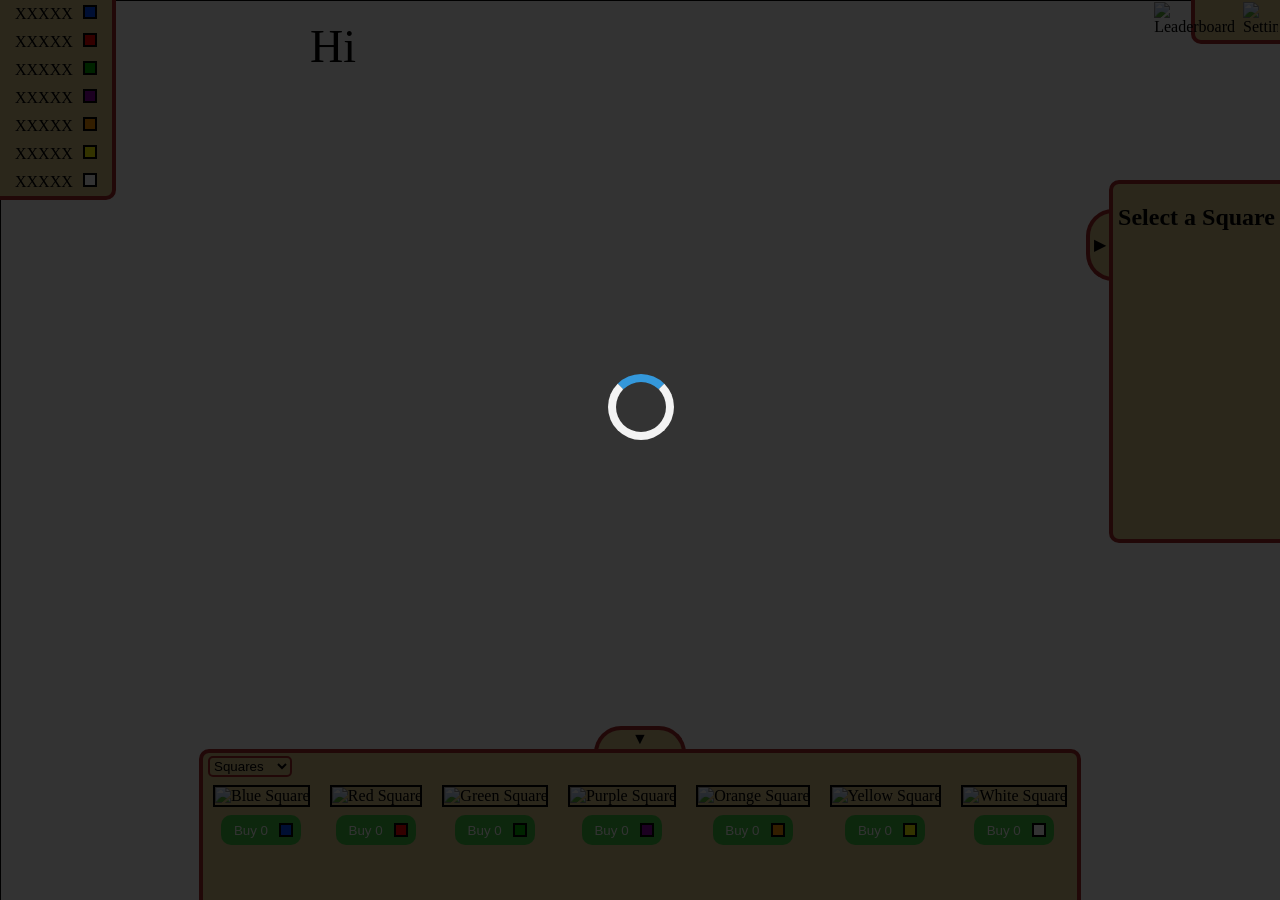
==== commit 92f870e5: "added buy plot buttons" ====
--- a/index.html
+++ b/index.html
@@ -221,6 +221,7 @@
         </div>
       </div>
     </div>
+    <div id="plot-button-container"></div>
     <div id="fps">Hi</div>
     <div id="loading-screen"><div class="loader"></div></div>
     <script src="setup-webgl2.js"></script>
--- a/style.css
+++ b/style.css
@@ -7,6 +7,10 @@
     --orange: rgba(255, 150, 0, 1);
     --yellow: rgba(255, 255, 0, 1);
     --white: rgba(255, 255, 255, 1);
+    --buy-plot-container-padding-right: 30px;
+    --buy-plot-container-font-size: 15px;
+    --buy-plot-container-icon-height: 10px;
+    --buy-plot-container-icon-width: 10px;
 }
 
 /* width */
@@ -126,13 +130,13 @@
     margin-right: auto;
     margin-top: 0px;
     display: table;
-    border-spacing: 5px;
-}
-
-#buy-buttons > div > button > span {
+    /* border-spacing: 5px; */
+}
+
+/* #buy-buttons > div > button > span {
     display: table-cell;
     width: fit-content;
-}
+} */
 
 #toggle-building-create {
     position: absolute;
@@ -245,17 +249,17 @@
     margin-bottom: 3px;
 }
 
-#building-info > #building-info-content > #building-info-upgrade, #building-info-delete {
+/* #building-info > #building-info-content > #building-info-upgrade, #building-info-delete {
     border-spacing: 5px;
-}
-
-#building-info > #building-info-content > #building-info-upgrade > span {
+} */
+
+/* #building-info > #building-info-content > #building-info-upgrade > span {
     display: table-cell;
 }
 
 #building-info > #building-info-content > #building-info-delete > span {
     display: table-cell;
-}
+} */
 
 #toggle-building-info {
     position: absolute;
@@ -395,6 +399,24 @@
 
 #resource-displays > div > div {
     display: inline-block;
+}
+
+.buy-plot-container {
+    transform: translateX(-50%) translateY(-50%);
+}
+
+.buy-plot-container > button {
+    padding: 5px var(--buy-plot-container-padding-right) 5px 5px;
+    font-size: var(--buy-plot-container-font-size);
+    width: fit-content;
+    height: fit-content;
+    min-width: 0px;
+    white-space: nowrap;
+}
+
+.buy-plot-container > button > .resource-icon {
+    height: var(--buy-plot-container-icon-height);
+    width: var(--buy-plot-container-icon-width);
 }
 
 @keyframes up {
@@ -531,22 +553,18 @@
     width: 10px;
     height: 10px;
     border: 2px solid black;
-    display: table-cell;
-    min-width: 10px;
-    min-height: 10px;
-    max-width: 10px;
-    max-height: 10px;
 }
 
 .resource-icon-button-container {
-    padding-right: 25px;
+    padding-right: 27px;
     position: relative;
 }
 
 .resource-icon-button-container > .resource-icon {
     position: absolute;
-    top: 8px;
+    top: 50%;
     right: 8px;
+    transform: translateY(-50%);
 }
 
 .blue {
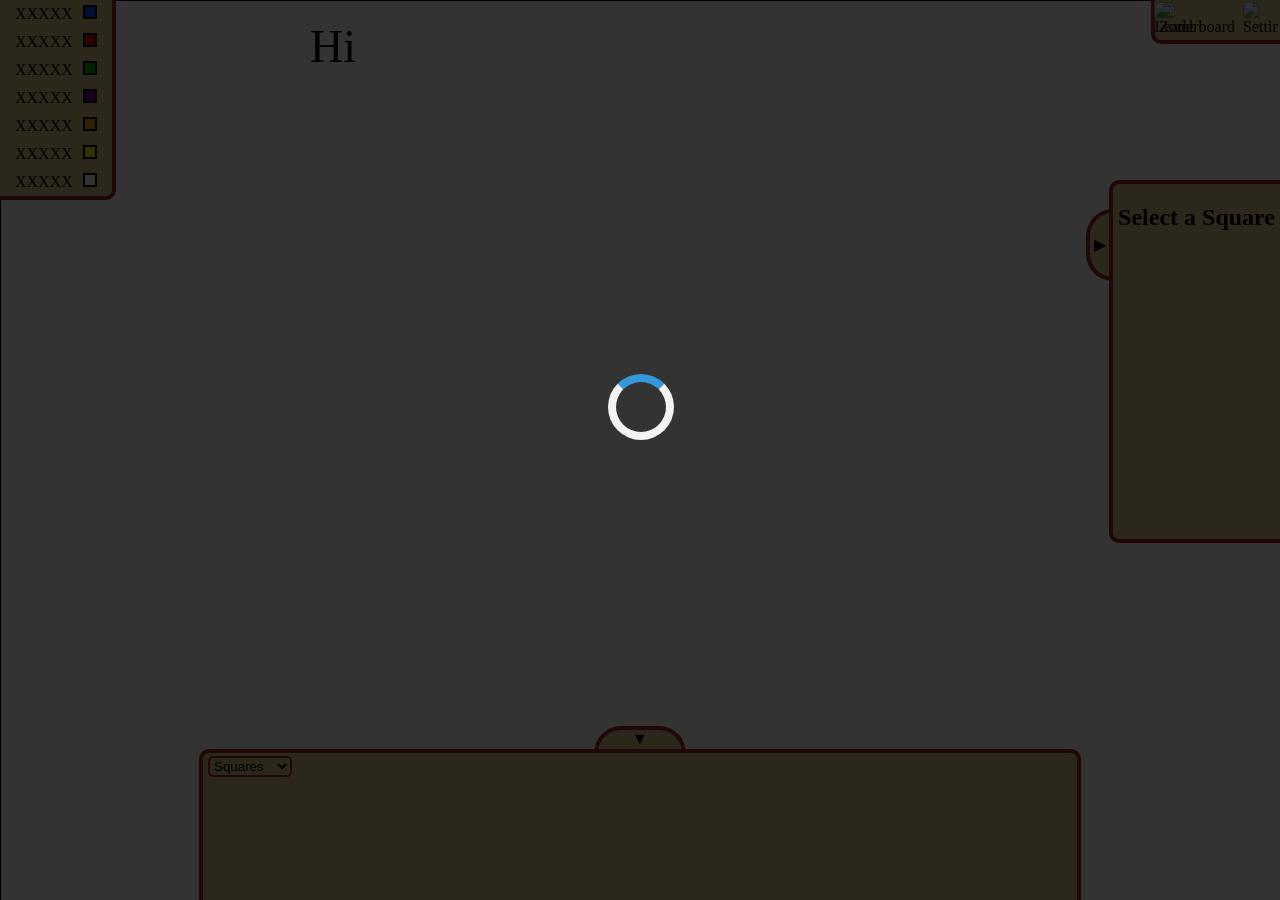
==== commit 90d05908: "added zombie icon, added the collectors, walls, and defense in the buy section" ====
--- a/index.html
+++ b/index.html
@@ -10,7 +10,7 @@
     <canvas id="game-canvas"></canvas>
     <div id="notifications"></div>
     <div id="building-create" class="collapse-building-create open-building-create">
-      <div id="buy-buttons">
+      <div id="square-buy-buttons" class="buy-buttons-container">
         <div id="blue-square-buy-container">
           <img src="images/create-squares/create-blue-square.png" alt="Blue Square">
           <button id="blue-square-buy" class="resource-icon-button-container">
@@ -25,7 +25,7 @@
             <div class="resource-icon red"></div>
           </button>
           <!-- <div>
-            <img src="images/lock.png">
+            <img src="images/icons/lock.png">
           </div> -->
           <!-- <button id="red-square-buy">Locked</button> -->
         </div>
@@ -36,7 +36,7 @@
             <div class="resource-icon green"></div>
           </button>
           <!-- <div>
-            <img src="images/lock.png">
+            <img src="images/icons/lock.png">
           </div> -->
           <!-- <button id="green-square-buy">Locked</button> -->
         </div>
@@ -47,7 +47,7 @@
             <div class="resource-icon purple"></div>
           </button>
           <!-- <div>
-            <img src="images/lock.png">
+            <img src="images/icons/lock.png">
           </div> -->
           <!-- <button id="purple-square-buy">Locked</button> -->
         </div>
@@ -58,7 +58,7 @@
             <div class="resource-icon orange"></div>
           </button>
           <!-- <div>
-            <img src="images/lock.png">
+            <img src="images/icons/lock.png">
           </div> -->
           <!-- <button id="orange-square-buy">Locked</button> -->
         </div>
@@ -69,7 +69,7 @@
             <div class="resource-icon yellow"></div>
           </button>
           <!-- <div>
-            <img src="images/lock.png">
+            <img src="images/icons/lock.png">
           </div> -->
           <!-- <button id="yellow-square-buy">Locked</button> -->
         </div>
@@ -80,17 +80,227 @@
             <div class="resource-icon white"></div>
           </button>
           <!-- <div>
-            <img src="images/lock.png">
+            <img src="images/icons/lock.png">
           </div> -->
           <!-- <button id="white-square-buy">Locked</button> -->
+        </div>
+      </div>
+      <div id="collector-buy-buttons" class="buy-buttons-container">
+        <div id="blue-collector-buy-container">
+          <!-- images/create-collectors/create-blue-collector.png -->
+          <img src="" alt="Blue collector">
+          <button id="blue-collector-buy" class="resource-icon-button-container">
+            <span id="blue-collector-cost">Buy 0</span>
+            <div class="resource-icon blue"></div>
+          </button>
+        </div>
+        <div id="red-collector-buy-container">
+          <!-- images/create-collectors/create-red-collector.png -->
+          <img src="" alt="Red collector"> 
+          <button id="red-collector-buy" class="resource-icon-button-container">
+            <span id="red-collector-cost">Buy 0</span>
+            <div class="resource-icon red"></div>
+          </button>
+          <!-- <div>
+            <img src="images/icons/lock.png">
+          </div> -->
+          <!-- <button id="red-collector-buy">Locked</button> -->
+        </div>
+        <div id="green-collector-buy-container">
+          <!-- images/create-collectors/create-green-collector.png -->
+          <img src="" alt="Green collector">
+          <button id="green-collector-buy" class="resource-icon-button-container">
+            <span id="green-collector-cost">Buy 0</span>
+            <div class="resource-icon green"></div>
+          </button>
+          <!-- <div>
+            <img src="images/icons/lock.png">
+          </div> -->
+          <!-- <button id="green-collector-buy">Locked</button> -->
+        </div>
+        <div id="purple-collector-buy-container">
+          <!-- images/create-collectors/create-purple-collector.png -->
+          <img src="" alt="Purple collector">
+          <button id="purple-collector-buy" class="resource-icon-button-container">
+            <span id="purple-collector-cost">Buy 0</span>
+            <div class="resource-icon purple"></div>
+          </button>
+          <!-- <div>
+            <img src="images/icons/lock.png">
+          </div> -->
+          <!-- <button id="purple-collector-buy">Locked</button> -->
+        </div>
+        <div id="orange-collector-buy-container">
+          <!-- images/create-collectors/create-orange-collector.png -->
+          <img src="" alt="Orange collector">
+          <button id="orange-collector-buy" class="resource-icon-button-container">
+            <span id="orange-collector-cost">Buy 0</span>
+            <div class="resource-icon orange"></div>
+          </button>
+          <!-- <div>
+            <img src="images/icons/lock.png">
+          </div> -->
+          <!-- <button id="orange-collector-buy">Locked</button> -->
+        </div>
+        <div id="yellow-collector-buy-container">
+          <!-- images/create-collectors/create-yellow-collector.png -->
+          <img src="" alt="Yellow collector">
+          <button id="yellow-collector-buy" class="resource-icon-button-container">
+            <span id="yellow-collector-cost">Buy 0</span>
+            <div class="resource-icon yellow"></div>
+          </button>
+          <!-- <div>
+            <img src="images/icons/lock.png">
+          </div> -->
+          <!-- <button id="yellow-collector-buy">Locked</button> -->
+        </div>
+        <div id="white-collector-buy-container">
+          <!-- images/create-collectors/create-white-collector.png -->
+          <img src="" alt="White collector">
+          <button id="white-collector-buy" class="resource-icon-button-container">
+            <span id="white-collector-cost">Buy 0</span>
+            <div class="resource-icon white"></div>
+          </button>
+          <!-- <div>
+            <img src="images/icons/lock.png">
+          </div> -->
+          <!-- <button id="white-collector-buy">Locked</button> -->
+        </div>
+      </div>
+      <div id="defense-buy-buttons" class="buy-buttons-container">
+        <div id="cannon-buy-container">
+          <img src="" alt="cannon">
+          <button id="cannon-buy" class="resource-icon-button-container">
+            <span id="cannon-cost">Buy 0</span>
+            <div class="resource-icon blue"></div>
+          </button>
+          <!-- <div>
+            <img src="images/icons/lock.png">
+          </div> -->
+          <!-- <button id="cannon-buy">Locked</button> -->
+        </div>
+        <div id="arrow-tower-buy-container">
+          <img src="" alt="arrow-tower">
+          <button id="arrow-tower-buy" class="resource-icon-button-container">
+            <span id="arrow-tower-cost">Buy 0</span>
+            <div class="resource-icon red"></div>
+          </button>
+          <!-- <div>
+            <img src="images/icons/lock.png">
+          </div> -->
+          <!-- <button id="arrow-tower-buy">Locked</button> -->
+        </div>
+        <div id="laser-tower-buy-container">
+          <img src="" alt="laser-tower">
+          <button id="laser-tower-buy" class="resource-icon-button-container">
+            <span id="laser-tower-cost">Buy 0</span>
+            <div class="resource-icon green"></div>
+          </button>
+          <!-- <div>
+            <img src="images/icons/lock.png">
+          </div> -->
+          <!-- <button id="laser-tower-buy">Locked</button> -->
+        </div>
+        <div id="lighting-tower-buy-container">
+          <img src="" alt="lighting-tower">
+          <button id="lighting-tower-buy" class="resource-icon-button-container">
+            <span id="lighting-tower-cost">Buy 0</span>
+            <div class="resource-icon purple"></div>
+          </button>
+          <!-- <div>
+            <img src="images/icons/lock.png">
+          </div> -->
+          <!-- <button id="lighting-tower-buy">Locked</button> -->
+        </div>
+      </div>
+      <div id="wall-buy-buttons" class="buy-buttons-container">
+        <div id="blue-wall-buy-container">
+          <!-- images/create-walls/create-blue-wall.png -->
+          <img src="" alt="Blue wall">
+          <button id="blue-wall-buy" class="resource-icon-button-container">
+            <span id="blue-wall-cost">Buy 0</span>
+            <div class="resource-icon blue"></div>
+          </button>
+        </div>
+        <div id="red-wall-buy-container">
+          <!-- images/create-walls/create-red-wall.png -->
+          <img src="" alt="Red wall"> 
+          <button id="red-wall-buy" class="resource-icon-button-container">
+            <span id="red-wall-cost">Buy 0</span>
+            <div class="resource-icon red"></div>
+          </button>
+          <!-- <div>
+            <img src="images/icons/lock.png">
+          </div> -->
+          <!-- <button id="red-wall-buy">Locked</button> -->
+        </div>
+        <div id="green-wall-buy-container">
+          <!-- images/create-walls/create-green-wall.png -->
+          <img src="" alt="Green wall">
+          <button id="green-wall-buy" class="resource-icon-button-container">
+            <span id="green-wall-cost">Buy 0</span>
+            <div class="resource-icon green"></div>
+          </button>
+          <!-- <div>
+            <img src="images/icons/lock.png">
+          </div> -->
+          <!-- <button id="green-wall-buy">Locked</button> -->
+        </div>
+        <div id="purple-wall-buy-container">
+          <!-- images/create-walls/create-purple-wall.png -->
+          <img src="" alt="Purple wall">
+          <button id="purple-wall-buy" class="resource-icon-button-container">
+            <span id="purple-wall-cost">Buy 0</span>
+            <div class="resource-icon purple"></div>
+          </button>
+          <!-- <div>
+            <img src="images/icons/lock.png">
+          </div> -->
+          <!-- <button id="purple-wall-buy">Locked</button> -->
+        </div>
+        <div id="orange-wall-buy-container">
+          <!-- images/create-walls/create-orange-wall.png -->
+          <img src="" alt="Orange wall">
+          <button id="orange-wall-buy" class="resource-icon-button-container">
+            <span id="orange-wall-cost">Buy 0</span>
+            <div class="resource-icon orange"></div>
+          </button>
+          <!-- <div>
+            <img src="images/icons/lock.png">
+          </div> -->
+          <!-- <button id="orange-wall-buy">Locked</button> -->
+        </div>
+        <div id="yellow-wall-buy-container">
+          <!-- images/create-walls/create-yellow-wall.png -->
+          <img src="" alt="Yellow wall">
+          <button id="yellow-wall-buy" class="resource-icon-button-container">
+            <span id="yellow-wall-cost">Buy 0</span>
+            <div class="resource-icon yellow"></div>
+          </button>
+          <!-- <div>
+            <img src="images/icons/lock.png">
+          </div> -->
+          <!-- <button id="yellow-wall-buy">Locked</button> -->
+        </div>
+        <div id="white-wall-buy-container">
+          <!-- images/create-walls/create-white-wall.png -->
+          <img src="" alt="White wall">
+          <button id="white-wall-buy" class="resource-icon-button-container">
+            <span id="white-wall-cost">Buy 0</span>
+            <div class="resource-icon white"></div>
+          </button>
+          <!-- <div>
+            <img src="images/icons/lock.png">
+          </div> -->
+          <!-- <button id="white-wall-buy">Locked</button> -->
         </div>
       </div>
       <div id="building-type-selector-container">
         <select name="building-type-selector" id="building-type-selector">
-          <option value="squares">Squares</option>
-          <option value="collectors">Collectors</option>
-          <option value="defenses">Defenses</option>
-          <option value="walls">Walls</option>
+          <option value="square">Squares</option>
+          <option value="collector">Collectors</option>
+          <option value="defense">Defenses</option>
+          <option value="wall">Walls</option>
         </select>
       </div>
       <div id="toggle-building-create">
@@ -120,8 +330,9 @@
        </div>
     </div>
     <div id="options">
-      <img src="images/leaderboard.png" id="leaderboard" alt="Leaderboard">
-      <img src="images/settings.png" id="settings" alt="Settings">
+      <img src="images/icons/zombies.png" id="zombies" alt="Zombies">
+      <img src="images/icons/leaderboard.png" id="leaderboard" alt="Leaderboard">
+      <img src="images/icons/settings.png" id="settings" alt="Settings">
     </div>
     <div id="resources">
       <div><span id="blue-squares-count">XXXXX</span><div class="resource-icon blue"></div></div>
--- a/style.css
+++ b/style.css
@@ -70,7 +70,7 @@
     border-radius: 5px;
 }
 
-#buy-buttons {
+.buy-buttons-container {
     width: 100%;
     height: 120px;
     background: #d6c289;
@@ -87,9 +87,10 @@
     margin: auto;
     padding: 8px 0px 0px 0px;
     flex-direction: row;
-}
-
-#buy-buttons > div {
+    display: none;
+}
+
+.buy-buttons-container > div {
     display: table;
     min-width: 80px;
     width: fit-content;
@@ -97,7 +98,7 @@
     text-align: center;
 }
 
-#buy-buttons > div > img {
+.buy-buttons-container > div > img {
     margin-left: auto;
     margin-right: auto;
     margin-bottom: 8px;
@@ -106,7 +107,7 @@
     border: 2px solid black;
 }
 
-#buy-buttons > div > div {
+.buy-buttons-container > div > div {
     margin-left: auto;
     margin-right: auto;
     width: 60px;
@@ -116,7 +117,7 @@
     position: relative;
 }
 
-#buy-buttons > div > div > img {
+.buy-buttons-container > div > div > img {
     position: absolute;
     top: 5px;
     left: 5px;
@@ -125,18 +126,13 @@
     height: 50px;
 }
 
-#buy-buttons > div > button {
+.buy-buttons-container > div > button {
     margin-left: auto;
     margin-right: auto;
     margin-top: 0px;
     display: table;
     /* border-spacing: 5px; */
 }
-
-/* #buy-buttons > div > button > span {
-    display: table-cell;
-    width: fit-content;
-} */
 
 #toggle-building-create {
     position: absolute;
@@ -335,15 +331,22 @@
 }
 
 #options {
-    width: 85px;
+    width: 125px;
     height: 40px;
     background: #d6c289;
     position: fixed;
     top: -4px;
-    left: calc(100% - 89px);
+    left: calc(100% - 129px);
     border-radius: 0px 0px 0px 10px;
     border: 4px solid brown;
     z-index: 100;
+}
+
+#options > #zombies {
+    width: 35px;
+    position: absolute;
+    right: 86px;
+    top: 2px;
 }
 
 #options > #leaderboard {
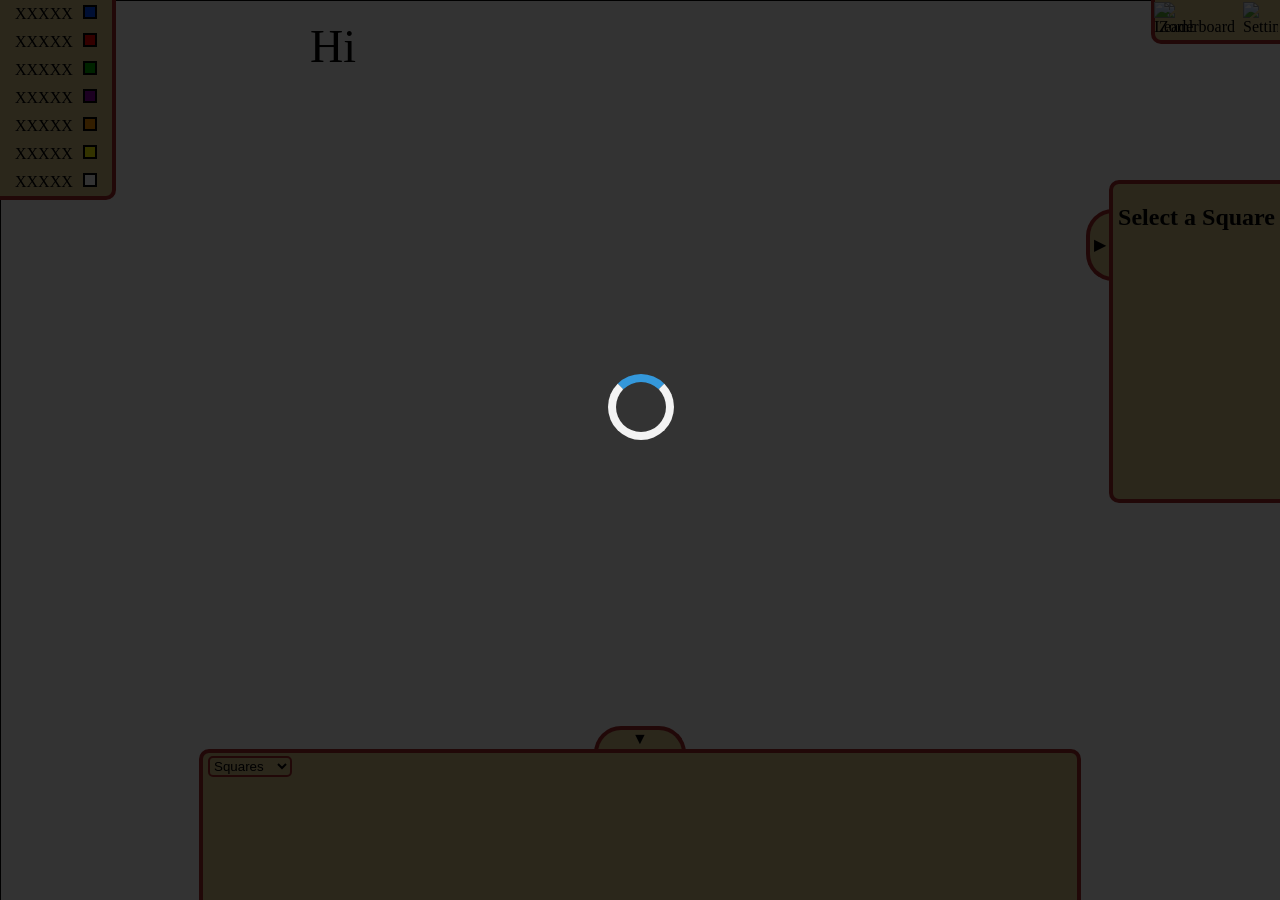
==== commit 3c654ccc: "Made the collectors, changed some of the setting names around and added new ones, added constants, a" ====
--- a/index.html
+++ b/index.html
@@ -86,14 +86,6 @@
         </div>
       </div>
       <div id="collector-buy-buttons" class="buy-buttons-container">
-        <div id="blue-collector-buy-container">
-          <!-- images/create-collectors/create-blue-collector.png -->
-          <img src="" alt="Blue collector">
-          <button id="blue-collector-buy" class="resource-icon-button-container">
-            <span id="blue-collector-cost">Buy 0</span>
-            <div class="resource-icon blue"></div>
-          </button>
-        </div>
         <div id="red-collector-buy-container">
           <!-- images/create-collectors/create-red-collector.png -->
           <img src="" alt="Red collector"> 
@@ -308,26 +300,56 @@
        </div>
     </div>
     <div id="building-info" class="collapse-building-info open-building-info">
-      <h2 id="building-info-no-content">Select a Square</h2>
-      <div id="building-info-content">
-        <h2 id="building-info-square_type">Square</h2>
-        <h3 id="building-info-level">Level: </h3>
-        <p id="building-info-created">Created on: </p>
-        <p id="building-info-earnings_second">Earnings per second: </p>
-        <p id="building-info-earnings_hour">Earnings per second: </p>
-        <button id="building-info-upgrade" class="resource-icon-button-container">
-          <span id="building-info-upgrade-text">Upgrade </span>
-          <div id="building-info-upgrade-resource-icon" class="resource-icon blue">
+      <div id="building-info-no-content-container">
+        <h2 id="building-info-no-content">Select a Square</h2>
+      </div>
+      <div id="building-info-square-container" class="building-info-container">
+        <h2 id="building-info-square-type">Square</h2>
+        <h3 id="building-info-square-level">Level: </h3>
+        <p id="building-info-square-created" class="building-info-small-text">Created on: </p>
+        <p id="building-info-square-earnings_second">Earnings per second: </p>
+        <p id="building-info-square-earnings_hour">Earnings per second: </p>
+        <button id="building-info-square-upgrade" class="resource-icon-button-container">
+          <span id="building-info-square-upgrade-text">Upgrade </span>
+          <div id="building-info-square-upgrade-resource-icon" class="resource-icon blue">
         </button>
-        <p id="refund-text">*square will be 100% refunded*</p>
-        <button id="building-info-delete" class="resource-icon-button-container">
-          <span id="building-info-delete-text">Delete </span>
-          <div id="building-info-delete-resource-icon" class="resource-icon blue">
+        <p id="building-info-square-refund-text" class="building-info-small-text">*square will be 100% refunded*</p>
+        <button id="building-info-square-delete" class="resource-icon-button-container">
+          <span id="building-info-square-delete-text">Delete </span>
+          <div id="building-info-square-delete-resource-icon" class="resource-icon blue">
         </button>
       </div>
-       <div id="toggle-building-info">
+      <div id="building-info-collector-container" class="building-info-container">
+        <h2 id="building-info-collector-type">collector</h2>
+        <h3 id="building-info-collector-level">Level: </h3>
+        <p id="building-info-collector-created" class="building-info-small-text">Created on: </p>
+        <p id="building-info-collector-max_earnings_second">Max earnings per second: </p>
+        <p id="building-info-collector-max_earnings_hour">Max earnings per second: </p>
+        <div class="toggle">
+          <label for="building-info-collector-active-toggle">Active</label>
+          <label class="switch settings-switch">
+              <input type="checkbox" id="building-info-collector-active-toggle">
+              <span class="slider round"></span>
+          </label>
+        </div>
+        <div id="building-info-collector-resource-edit-container">
+          <label id="building-info-collector-resource-input-text">Transfer 0 blue <br>square(s) per second to</label>
+          <input id="building-info-collector-resource-rate" value="0" min="0" max="1" step="1" type="number" style="width: 25px;">
+          <p id="building-info-collector-resource-output-type-text" style="margin-top: 0px;">Blue square(s) per second</p>
+        </div>
+        <button id="building-info-collector-upgrade" class="resource-icon-button-container">
+          <span id="building-info-collector-upgrade-text">Upgrade </span>
+          <div id="building-info-collector-upgrade-resource-icon" class="resource-icon blue">
+        </button>
+        <p id="building-info-collector-refund-text" class="building-info-small-text">*collector will be 100% refunded*</p>
+        <button id="building-info-collector-delete" class="resource-icon-button-container">
+          <span id="building-info-collector-delete-text">Delete </span>
+          <div id="building-info-collector-delete-resource-icon" class="resource-icon blue">
+        </button>
+      </div>
+      <div id="toggle-building-info">
         <p>▶</p>
-       </div>
+      </div>
     </div>
     <div id="options">
       <img src="images/icons/zombies.png" id="zombies" alt="Zombies">
@@ -365,29 +387,29 @@
               <span class="slider round"></span>
           </label>
         </div>
-        <div id="other-notification-contianer">
-          <div class="other-notification-toggle" id="selector-1">
+        <div id="all-notifications-sub-toggles-container" class="multi-toggle-container">
+          <div class="sub-toggle">
             <label for="notification-invalid-movement-toggle">Invalid movement</label>
             <label class="switch settings-switch">
                 <input type="checkbox" id="notification-invalid-movement-toggle">
                 <span class="slider round"></span>
             </label>
           </div>
-          <div class="other-notification-toggle" id="selector-2">
+          <div class="sub-toggle">
             <label for="notification-not-enough-upgrade-toggle">Not enough for upgrade</label>
             <label class="switch settings-switch">
                 <input type="checkbox" id="notification-not-enough-upgrade-toggle">
                 <span class="slider round"></span>
             </label>
           </div>
-          <div class="other-notification-toggle" id="selector-3">
-            <label for="notification-not-enough-new-square-toggle">Not enough for new square</label>
-            <label class="switch settings-switch">
-                <input type="checkbox" id="notification-not-enough-new-square-toggle">
-                <span class="slider round"></span>
-            </label>
-          </div>
-          <div class="other-notification-toggle" id="selector-4">
+          <div class="sub-toggle">
+            <label for="notification-not-enough-new-building-toggle">Not enough for new building</label>
+            <label class="switch settings-switch">
+                <input type="checkbox" id="notification-not-enough-new-building-toggle">
+                <span class="slider round"></span>
+            </label>
+          </div>
+          <div class="sub-toggle">
             <label for="notification-deletion-toggle">Deletion</label>
             <label class="switch settings-switch">
                 <input type="checkbox" id="notification-deletion-toggle">
@@ -402,26 +424,60 @@
               <span class="slider round"></span>
           </label>
         </div>
-        <div id="double-delete-container" class="toggle">
-          <label for="double-tap-delete-toggle">Double tap for delete</label>
+        <div id="no-delete-sub-toggles-container" class="multi-toggle-container">
+          <div class="sub-toggle">
+            <label for="double-tap-delete-toggle">Double tap for delete</label>
+            <label class="switch settings-switch">
+                <input type="checkbox" id="double-tap-delete-toggle">
+                <span class="slider round"></span>
+            </label>
+          </div>
+        </div>
+        <div class="toggle">
+          <label for="double-tap-buy-plot-toggle">Double tap to buy plot</label>
           <label class="switch settings-switch">
-              <input type="checkbox" id="double-tap-delete-toggle">
+              <input type="checkbox" id="double-tap-buy-plot-toggle">
               <span class="slider round"></span>
           </label>
         </div>
         <div class="toggle">
-          <label for="no-square-movement-toggle">No square movement</label>
+          <label for="no-building-movement-toggle">No building movement</label>
           <label class="switch settings-switch">
-              <input type="checkbox" id="no-square-movement-toggle">
+              <input type="checkbox" id="no-building-movement-toggle">
               <span class="slider round"></span>
           </label>
         </div>
-        <div id="open-square-after-move-container" class="toggle">
-          <label for="open-square-after-move-toggle">Open sqaure after move</label>
+        <div id="no-building-movement-sub-toggles-container" class="multi-toggle-container">
+          <div class="sub-toggle">
+            <label for="open-info-after-building-move-toggle">Open info after building move</label>
+            <label class="switch settings-switch">
+                <input type="checkbox" id="open-info-after-building-move-toggle">
+                <span class="slider round"></span>
+            </label>
+          </div>
+          <div class="sub-toggle">
+            <label for="close-info-during-building-move-toggle">Close info during building move</label>
+            <label class="switch settings-switch">
+                <input type="checkbox" id="close-info-during-building-move-toggle">
+                <span class="slider round"></span>
+            </label>
+          </div>
+        </div>
+        <div class="toggle">
+          <label for="no-board-movement-toggle">No board movement</label>
           <label class="switch settings-switch">
-              <input type="checkbox" id="open-square-after-move-toggle">
+              <input type="checkbox" id="no-board-movement-toggle">
               <span class="slider round"></span>
           </label>
+        </div>
+        <div id="no-board-movement-sub-toggles-container" class="multi-toggle-container">
+          <div class="sub-toggle">
+            <label for="close-info-during-board-move-toggle">Close info during board move</label>
+            <label class="switch settings-switch">
+                <input type="checkbox" id="close-info-during-board-move-toggle">
+                <span class="slider round"></span>
+            </label>
+          </div>
         </div>
         <div class="toggle">
           <label for="settings-username-input">Username:</label>
@@ -436,6 +492,7 @@
     <div id="fps">Hi</div>
     <div id="loading-screen"><div class="loader"></div></div>
     <script src="setup-webgl2.js"></script>
+    <script src="https://twgljs.org/dist/4.x/twgl.min.js"></script>
     <script src="init-webgl2-images.js"></script>
     <script>
       let notificationRemoved = {'id': 'removed or not'};
--- a/style.css
+++ b/style.css
@@ -222,40 +222,30 @@
     min-height: 35%;
 }
 
-#building-info > #building-info-no-content {
+#building-info > #building-info-no-content-container {
     padding: 0px 5px 0px 5px;
 }
 
-#building-info > #building-info-content {
-    visibility: hidden;
+#building-info > .building-info-container {
+    display: none;
     padding: 20px 5px 20px 5px;
 }
 
-#building-info > #building-info-content > #refund-text, #building-info-created {
+#building-info > .building-info-container > .building-info-small-text {
     font-size: 10px;
 }
 
-#building-info > #building-info-content > #building-info-square_type {
+#building-info > #building-info-square-container > #building-info-square-type,
+#building-info > #building-info-collector-container > #building-info-collector-type {
     margin-bottom: 3px;
     margin-top: 0px;
 }
 
-#building-info > #building-info-content > #building-info-level {
+#building-info > #building-info-square-container > #building-info-square-level,
+#building-info > #building-info-collector-container > #building-info-collector-level {
     margin-top: 3px;
     margin-bottom: 3px;
 }
-
-/* #building-info > #building-info-content > #building-info-upgrade, #building-info-delete {
-    border-spacing: 5px;
-} */
-
-/* #building-info > #building-info-content > #building-info-upgrade > span {
-    display: table-cell;
-}
-
-#building-info > #building-info-content > #building-info-delete > span {
-    display: table-cell;
-} */
 
 #toggle-building-info {
     position: absolute;
@@ -397,7 +387,7 @@
     font-size: 15px;
     display: table;
     border-spacing: 5px;
-    animation: up 2s infinite;
+    animation: up 1s infinite;
 }
 
 #resource-displays > div > div {
@@ -691,7 +681,8 @@
     border: 1px black solid;
 }
 
-#settings-tab > .toggle, #log-out-container {
+#settings-tab > .toggle, 
+#log-out-container {
     margin-top: 10px;
 }
 
@@ -708,7 +699,7 @@
     margin-right: 20px;
 }
 
-#other-notification-contianer {
+.multi-toggle-container {
     margin-top: 0px;
     margin-left: 20px;
     text-align: left;
@@ -722,7 +713,7 @@
 
 @keyframes hideSelectors {
     0%{
-        height: 112px;
+        height: var(--max-height);
         opacity: 1;
     }
     100%{
@@ -742,18 +733,18 @@
         opacity: 0;
     }
     100%{
-        height: 112px;
+        height: var(--max-height);
         opacity: 1;
     }
 }
 
 
-.other-notification-toggle {
+.sub-toggle {
     margin-left: 20px;
     margin-top: 10px;
 }
 
-.other-notification-toggle > .switch {
+.sub-toggle > .switch {
     float: right;
     margin-right: 20px;
 }
